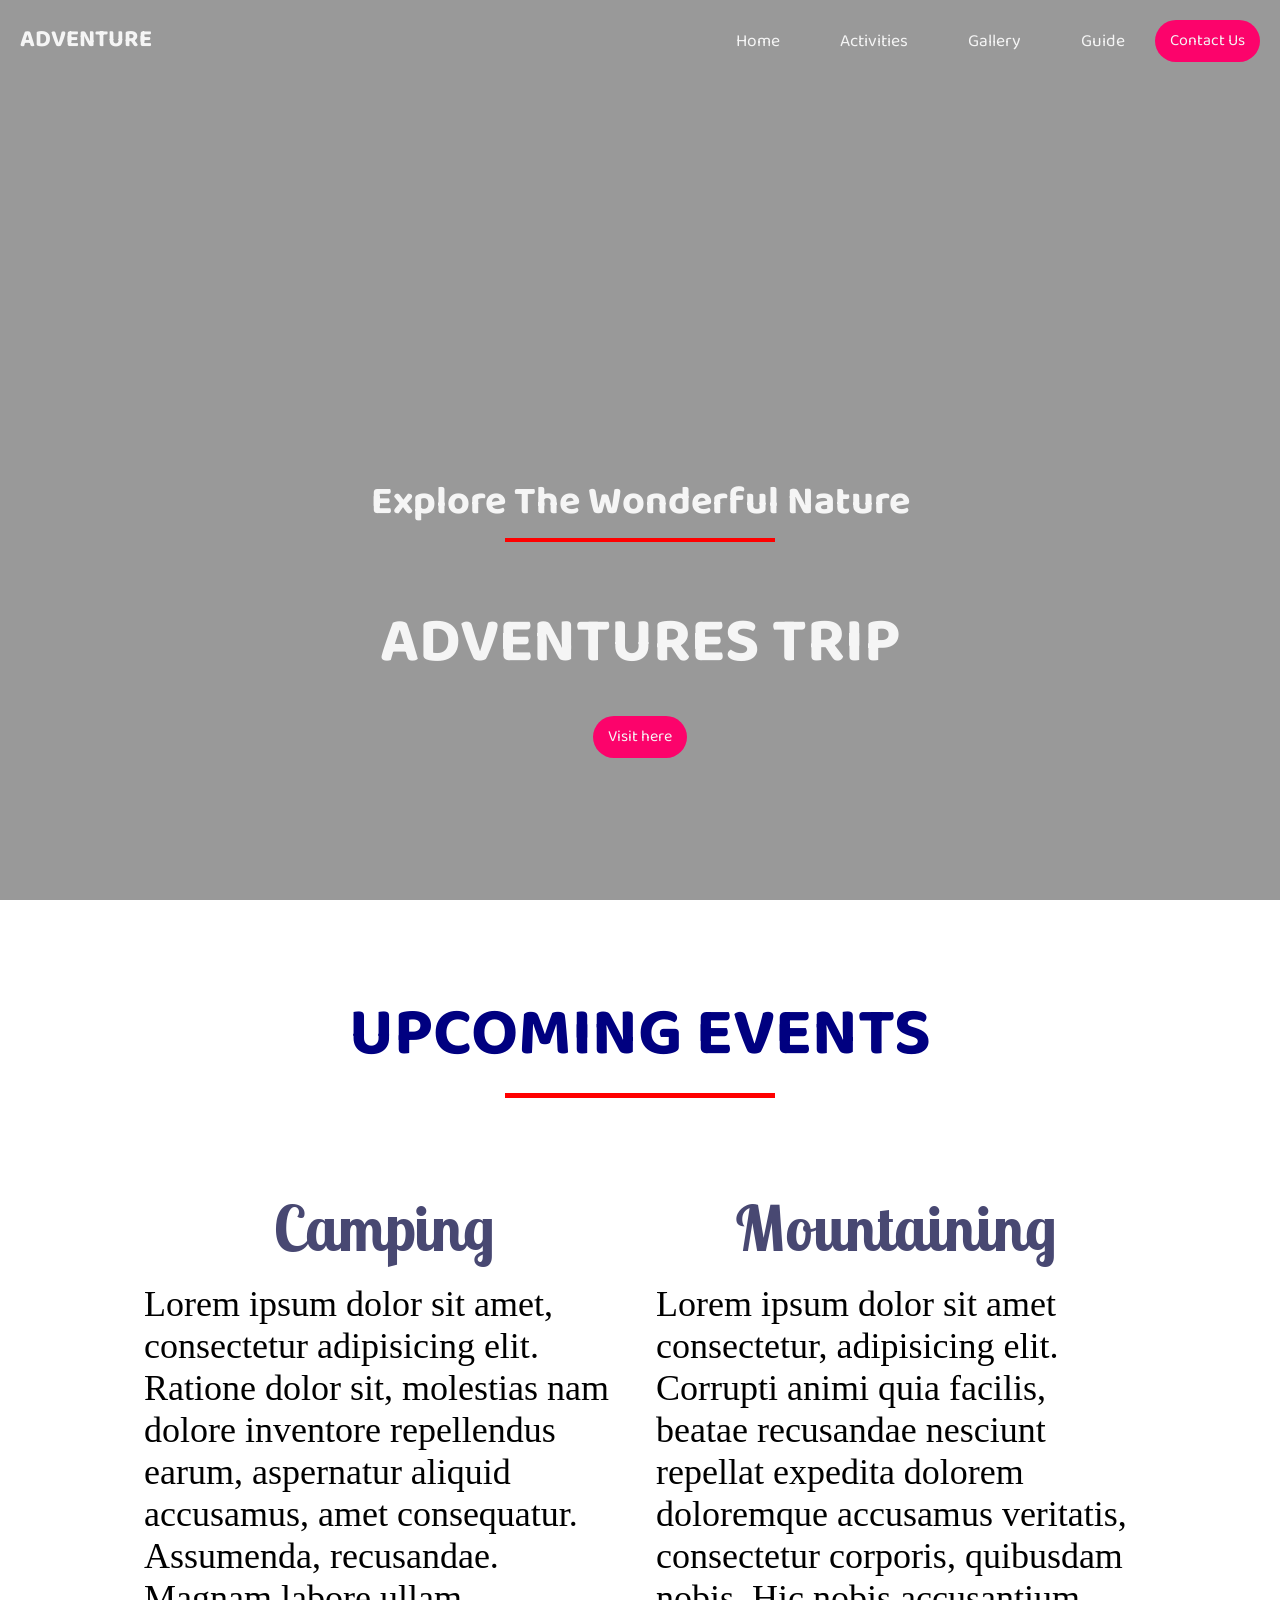
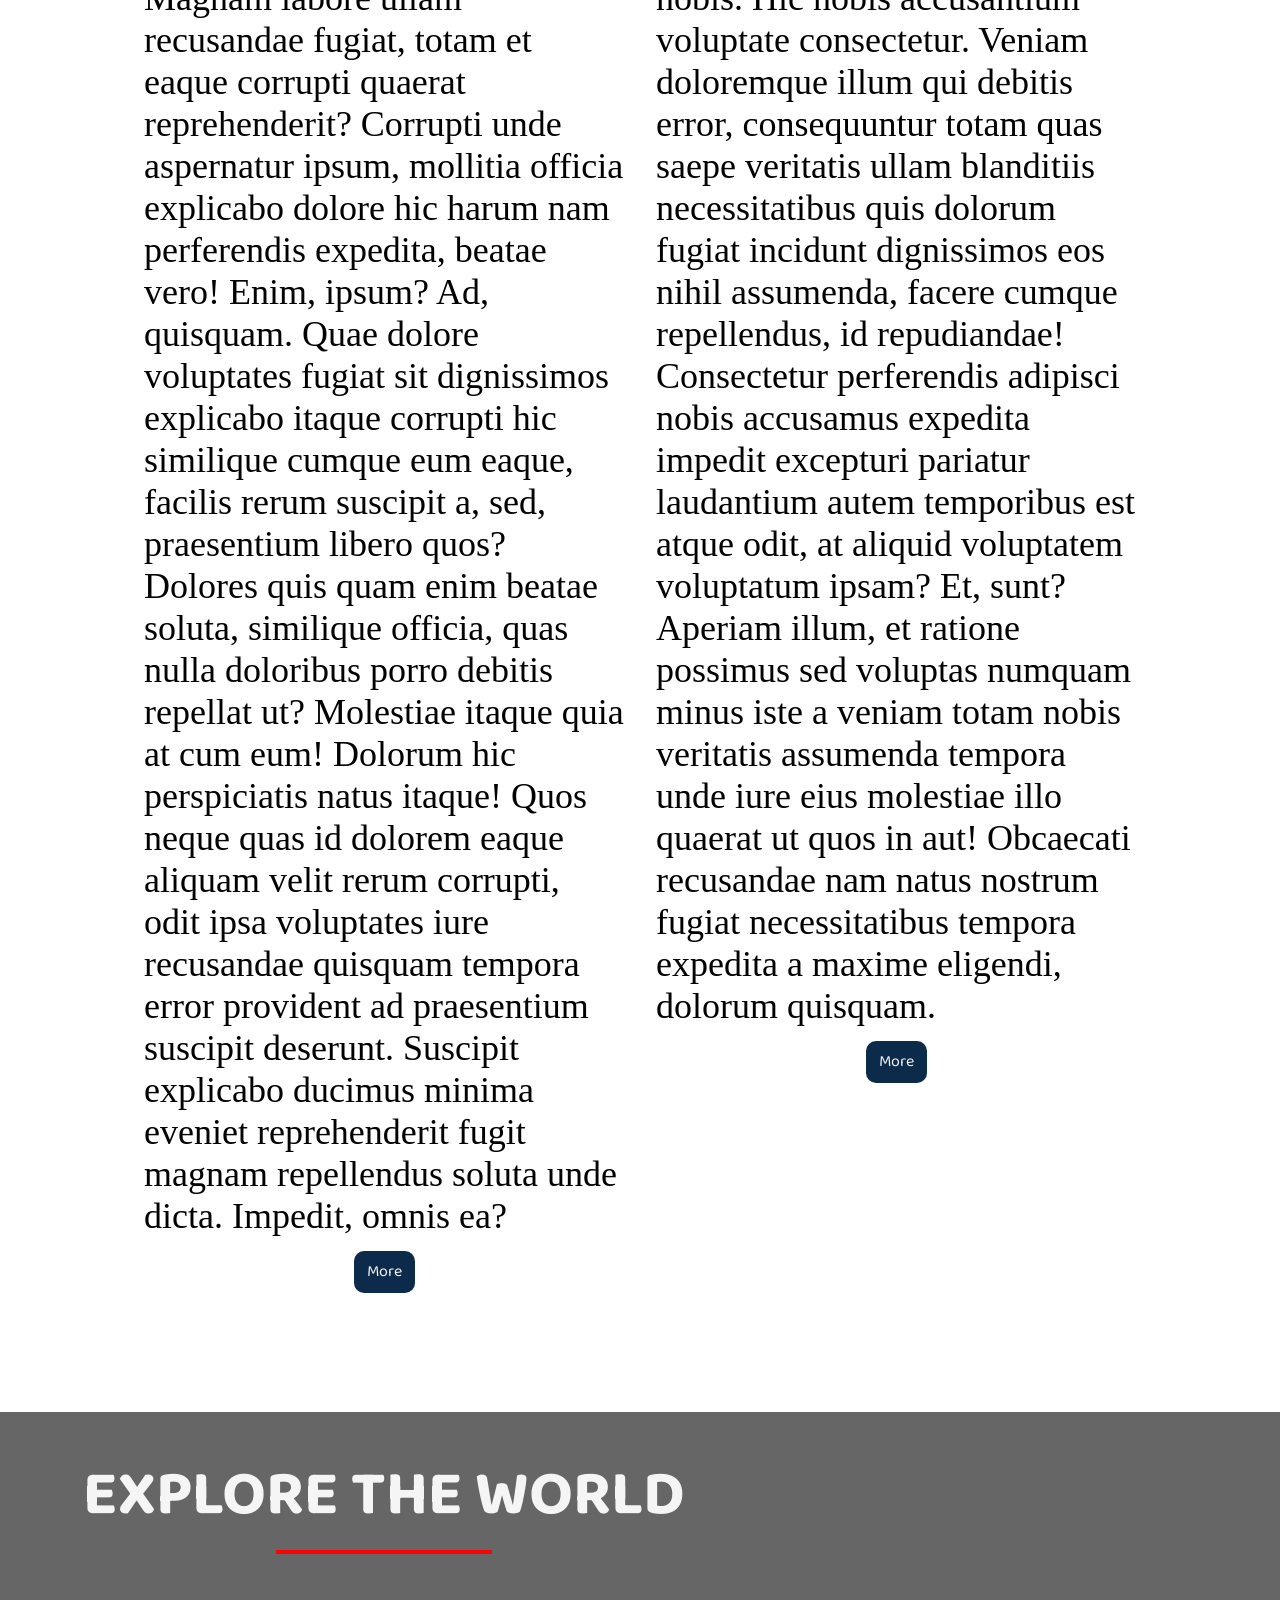
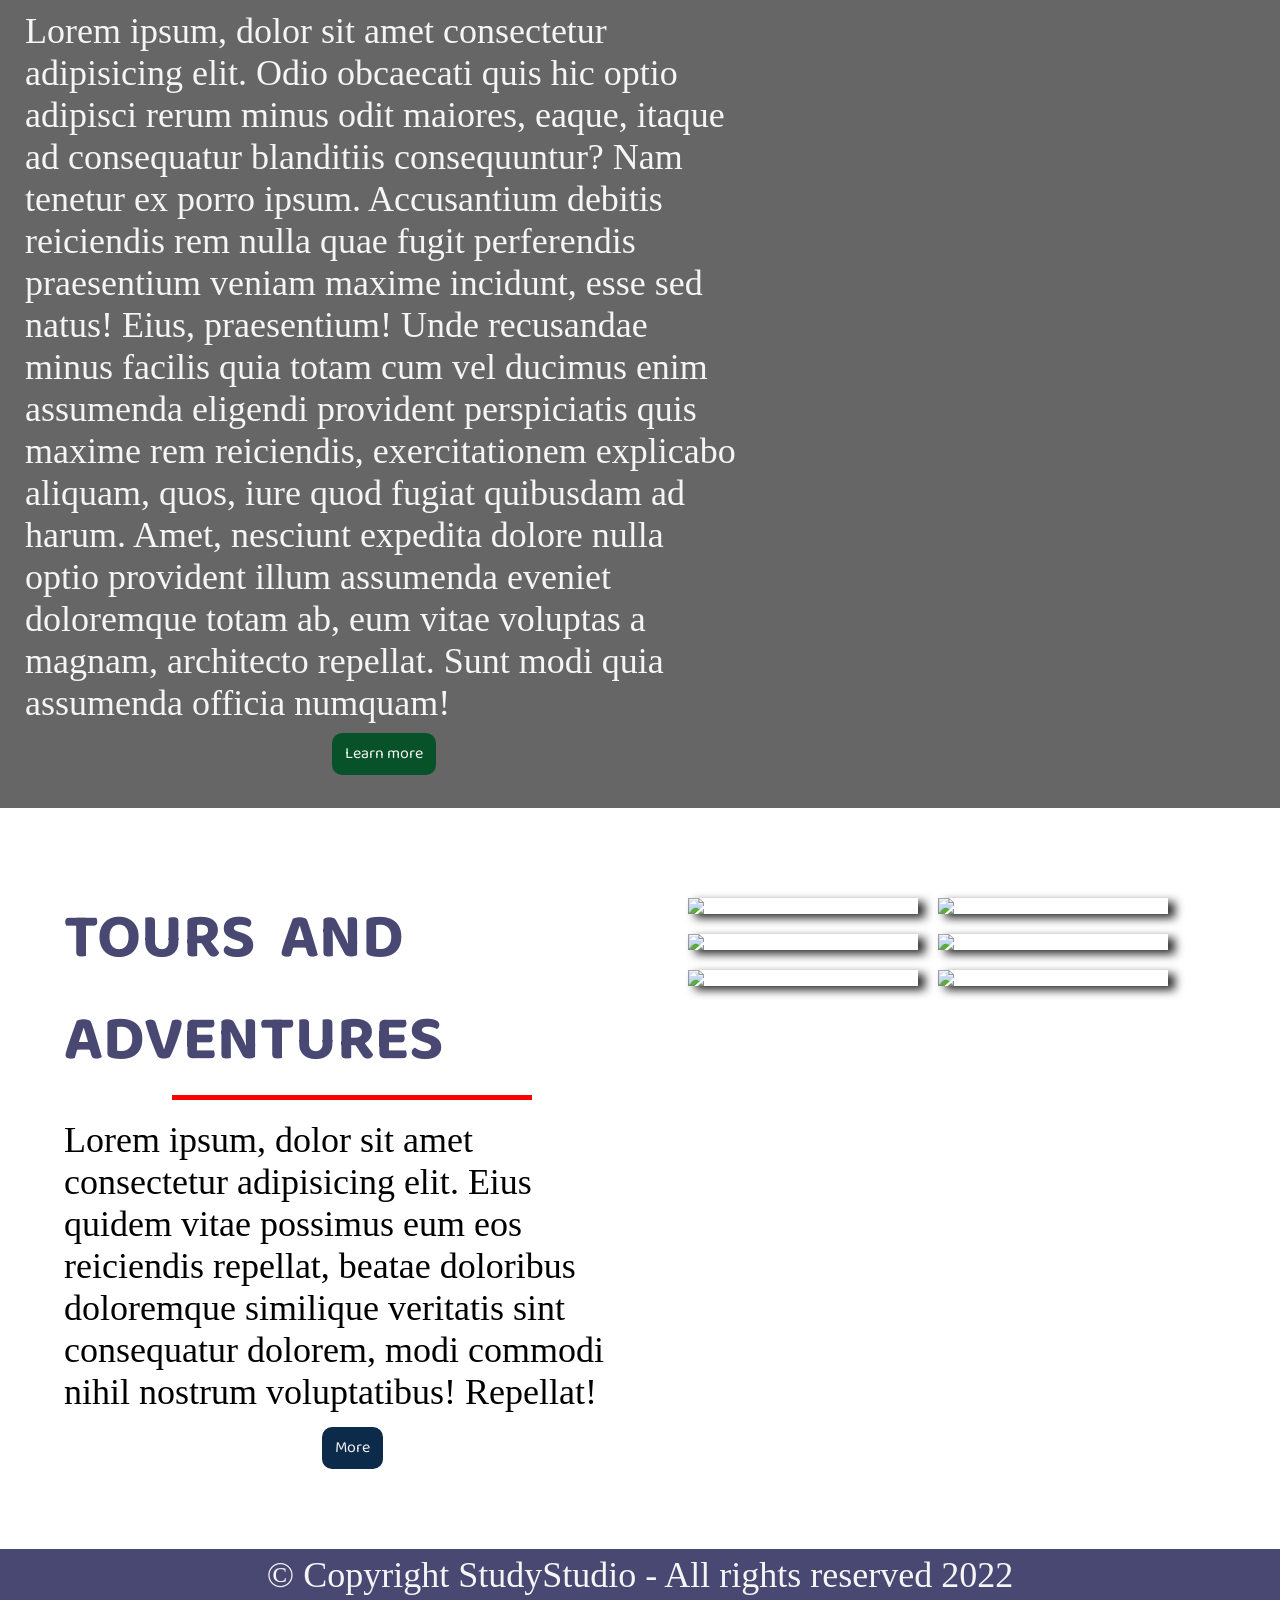
==== adventure.html @ 42acac9c "Add files via upload" ====
<!DOCTYPE html>
<html lang="en">

<head>
    <meta charset="UTF-8">
    <meta http-equiv="X-UA-Compatible" content="IE=edge">
    <meta name="viewport" content="width=device-width, initial-scale=1.0">
    <title>Trip with Friends</title>
    <link rel="stylesheet" href="adventure.css">
    <link href="https://fonts.googleapis.com/css2?family=Lobster+Two:ital@1&display=swap" rel="stylesheet">
    <link href="https://fonts.googleapis.com/css2?family=Baloo+Bhai+2:wght@700&family=Lobster+Two:ital@1&display=swap" rel="stylesheet"> 
</head>

<!-- CSS part -->

<style>
    * {
    margin: 0;
    padding: 0;
    box-sizing: border-box;
    
}

header {
    background-image: linear-gradient(rgba(0, 0, 0, 0.4), rgba(0, 0, 0, 0.4)), url('https://dynamic-media-cdn.tripadvisor.com/media/photo-o/0a/c4/72/f6/jal-mahal-jaipur-tour.jpg?w=1600&h=-1&s=1');
    height: 100vh;
    width: 100vw;
    display: flex;
    justify-content: center;
    background-position: center;
    background-size: cover;
    align-items: flex-end;
}

.header-content {
    margin-bottom: 150px;
    text-align: center;
    color: whitesmoke;
}

.header-content h2 {
    font-family: 'Baloo Bhai 2', cursive;
    font-size: 4.4vmin;
}

.header-content h1 {
    font-family: 'Baloo Bhai 2', cursive;
    text-transform: uppercase;
    margin-bottom: 30px;
    margin-top: 50px;
    font-size: 7vmin;
}

a {
    font-family: 'Baloo Bhai 2', cursive;
    text-decoration: none;
}

ul {
    list-style: none;
}

/* Navbar */

.navbar {
    display: flex;
    position: absolute;
    width: 100%;
    justify-content: space-between;
    padding: 20px;
    color: whitesmoke;
    /* top: 0; */
    /* left: 0; */
}

.logo{
    font-family: 'Baloo Bhai 2', cursive;

}

.nav-links {
    display: flex;
    align-items: center;
}

.btn {
    font-family: 'Baloo Bhai 2', cursive;
    cursor: pointer;
    padding: 8px 15px;
    background: #fc036b;
    border-radius: 30px;
    text-align: center;
    color: whitesmoke;
}

.nav-links a:hover {
    color: #fc035b;
    font-size: 3.7vmin;
    text-decoration: underline;
}

.nav-links a {
    font-size: 1.09rem;
    color: whitesmoke;
    transition: 0.3s;
    margin: 0 30px;

}

.line {
    width: 30vmin;
    height: .5vmin;
    margin: 3px auto;
    background-color: red;
}

.ctn {
    font-family: 'Baloo Bhai 2', cursive;
    padding: 8px 15px;
    background: #fc036b;
    border-radius: 30px;
    text-align: center;
    color: whitesmoke;
}

/* .ctn:hover{
    
    } */

.toggle {
    display: none;
    cursor: pointer;
    position: absolute;
    width: 10%;
    top: 20px;
    right: 10px;
}

/* Events */

section {
    width: 80%;
    margin: 80px auto;
}

.title {
    font-size: 5vmin;
    text-align: center;
    color: navy;
}

.title h1{
    text-transform: uppercase;
    font-weight: bold;
    font-family: 'Baloo Bhai 2', cursive;
}

.row {
    margin-top: 35px;
    display: flex;
}

/* Column 1 section */

.column1 {
    display: flex;
    flex-direction: column;
    align-items: center;
    position: relative;
    width: 100%;
    margin: 39px 16px;
}

.column1 img {
    box-shadow: 7px 4px 10px rgb(41, 41, 41);
    width: 100%;
}

.column1 h3 {
    font-family: 'Lobster Two', cursive;
    font-size: 7vmin;
    color: #484872;
    margin: 16px auto;
}

.column1 p {
    font-size: 4vmin;
    
}

.btn1 {
    font-family: 'Baloo Bhai 2', cursive;
    margin-top: 3px;
    background-color: rgb(12, 43, 74);
    color: whitesmoke;
    border-radius: 10px;
    padding: 8px 13px;
}

/* Column 2 section */
.column2 {
    display: flex;
    flex-direction: column;
    align-items: center;
    position: relative;
    width: 100%;
    margin: 39px 16px;
}

.column2 img {
    box-shadow: 7px 4px 10px rgb(41, 41, 41);
    width: 100%;
}

.column2 h3 {
    font-family: 'Lobster Two', cursive;
    font-size: 7vmin;
    color: #484872;
    margin: 16px auto;
}

.column2 p {
    font-size: 4vmin;
}

.btn1 {
    font-family: 'Baloo Bhai 2', cursive;
    margin-top: 3px;
    background-color: rgb(12, 43, 74);
    color: whitesmoke;
    border-radius: 10px;
    padding: 8px 13px;
}

/* Explore section */

.explore {
    display: flex;
    background: linear-gradient(rgba(0, 0, 0, 0.6), rgba(0, 0, 0, 0.6)), url('https://cdn.pixabay.com/photo/2018/08/16/08/39/hallstatt-3609863_1280.jpg');
    background-position: center;
    background-repeat: no-repeat;
    background-size: cover;
    width: 100%;
}

.explore-content {
    padding: 10px;
    display: flex;
    flex-direction: column;
    width: 60%;
    justify-content: center;
    align-items: center;
}

.explore-content h1 {
    text-transform: uppercase;
    color: whitesmoke;
    font-size: 7vmin;
    font-family: 'Baloo Bhai 2', cursive;
    margin-top: 23px;
}

.explore-content .line {
    margin-bottom: 50px;
    width: 24vmin;
    height: .5vmin;
}

.explore-content p {
    padding: 6px 15px;
    font-size: 4vmin;
    color: whitesmoke;
}

.btn2 {
    font-family: 'Baloo Bhai 2', cursive;
    margin-top: 3px;
    background-color: rgb(8, 82, 41);
    color: whitesmoke;
    border-radius: 10px;
    transition: 0.3s;
    margin-bottom: 23px;
    padding: 8px 13px;
}

.btn2:hover {
    font-size: 5vmin;
}

/*  Upcoming tour Section */

.tours {
    width: 90%;
}

.tour-rows {
    width: 100%;
    display: flex;

}

.tour-column {
    display: flex;
    flex-direction: column;
    justify-content: center;
    align-items: center;
    width: 50%;
}

.tour-column h1 {
    font-weight: bold;
    font-family: 'Baloo Bhai 2', cursive;
    text-transform: uppercase;
    word-spacing: 1.3vmin;
    color: #484872;
    /* margin-bottom: 19px; */
    font-size: 7vmin;
}

.tour-column .line {
    margin-bottom: 19px;
    width: 40vmin;
}

.tour-column p {
    font-size: 4vmin;
}

.tour-column2 {
    width: 50%;
}

.tour-gallery {
    width: 100%;
    display: flex;
    justify-content: center;
    flex-wrap: wrap;
}

.tour-gallery img {
    margin: 10px;
    box-shadow: 7px 4px 10px rgb(41, 41, 41);
    width: 40%;
}

.btn1 {
    margin-top: 14px;
}

/* Footer Copyright */

.copyright {
    display: flex;
    flex-direction: column;
    align-items: center;
    background-color: #484872;
    text-align: center;
    color: whitesmoke;
}

.copyright p {
    font-size: 4vmin;
    margin-top: 5px;
    margin-bottom: 5px;
}


/* RESPONSIVE PART for screen 0px to 400px */

@media only screen and (max-width: 855px) {
    .toggle {
        display: block;
    }

    .navbar {
        height: 35px;
        margin: auto;
        padding: 0;
    }

    .logo {
        position: absolute;
        top: 30px;
        left: 30px;
    }

    .nav-links {
        transition: 0.4s;
        margin-top: -990px;
        background-color: rgb(86, 125, 137);
        flex-direction: column;
        height: 100vh;
        width: 100%;
        justify-content: center;
    }

    .toggle-switch {
        margin-top: 0px;
    }

    .nav-links li {
        margin: 30px auto;
    }

    .header {
        height: 80vh;
    }

    .explore-content {
        width: 100%;
    }

    .row {
        flex-wrap: wrap;
    }

    .tour-rows {
        text-align: center;
        align-items: center;
        flex-direction: column;
        flex-wrap: wrap;
    }

    .tour-column {
        width: 100%;
    }

    .tour-column2 {
        width: 90%;
        display: flex;
        align-items: center;
        /* flex-direction: row; */
        justify-content: center;
    }

    /* .tour-gallery{
            align-items: center;
            justify-content: center;
        } */
    .tour-gallery img {
        width: 100%;
    }

    .column1 {
        margin: 39px 0px;
    }
    .column2 {
        margin: 39px 0px;
    }
}
</style>


<body>
    <!-- Navbar -->

    <nav class="navbar">
        <h1 class="logo">ADVENTURE</h1>
        <ul class="nav-links">
            <li><a href="#">Home</a></li>
            <li><a href="#">Activities</a></li>
            <li><a href="gallery.html">Gallery</a></li>
            <li><a href="#">Guide</a></li>
            <li class="btn">Contact Us</li>
        </ul>

        <img src="https://img.icons8.com/ios-filled/344/circled-chevron-down.png" alt="" class="toggle">
    </nav>

    <header>
        <div class="header-content">
            <h2>Explore The Wonderful Nature</h2>
            <div class="line"></div>
            <h1>Adventures trip</h1>
            <a class="ctn" href="#">Visit here</a>
        </div>
    </header>

    <section>
        <div class="title">
            <h1>Upcoming Events</h1>
            <div class="line"></div>
        </div>

        <!-- Upcoming Section -->

        <div class="row">
            <div class="column1">
                <img src="https://cdn.pixabay.com/photo/2017/06/17/03/17/gongga-snow-mountain-2411069_1280.jpg" alt="">
                <h3>Camping</h3>
                <p>Lorem ipsum dolor sit amet, consectetur adipisicing elit. Ratione dolor sit, molestias nam dolore inventore repellendus earum, aspernatur aliquid accusamus, amet consequatur. Assumenda, recusandae. Magnam labore ullam recusandae fugiat, totam et eaque corrupti quaerat reprehenderit? Corrupti unde aspernatur ipsum, mollitia officia explicabo dolore hic harum nam perferendis expedita, beatae vero! Enim, ipsum? Ad, quisquam. Quae dolore voluptates fugiat sit dignissimos explicabo itaque corrupti hic similique cumque eum eaque, facilis rerum suscipit a, sed, praesentium libero quos? Dolores quis quam enim beatae soluta, similique officia, quas nulla doloribus porro debitis repellat ut? Molestiae itaque quia at cum eum! Dolorum hic perspiciatis natus itaque! Quos neque quas id dolorem eaque aliquam velit rerum corrupti, odit ipsa voluptates iure recusandae quisquam tempora error provident ad praesentium suscipit deserunt. Suscipit explicabo ducimus minima eveniet reprehenderit fugit magnam repellendus soluta unde dicta. Impedit, omnis ea?</p>
                <a class="btn1" href="#">More</a>
            </div>

            <div class="column2">
                <img src="https://cdn.pixabay.com/photo/2017/03/07/14/19/mountain-climbing-2124113_1280.jpg" alt="">
                <h3>Mountaining</h3>
                <p>Lorem ipsum dolor sit amet consectetur, adipisicing elit. Corrupti animi quia facilis, beatae recusandae nesciunt repellat expedita dolorem doloremque accusamus veritatis, consectetur corporis, quibusdam nobis. Hic nobis accusantium voluptate consectetur. Veniam doloremque illum qui debitis error, consequuntur totam quas saepe veritatis ullam blanditiis necessitatibus quis dolorum fugiat incidunt dignissimos eos nihil assumenda, facere cumque repellendus, id repudiandae! Consectetur perferendis adipisci nobis accusamus expedita impedit excepturi pariatur laudantium autem temporibus est atque odit, at aliquid voluptatem voluptatum ipsam? Et, sunt? Aperiam illum, et ratione possimus sed voluptas numquam minus iste a veniam totam nobis veritatis assumenda tempora unde iure eius molestiae illo quaerat ut quos in aut! Obcaecati recusandae nam natus nostrum fugiat necessitatibus tempora expedita a maxime eligendi, dolorum quisquam.</p>
                <a class="btn1" href="#">More</a>
            </div>
        </div>
    </section>

    <!-- Explore section  -->

    <section class="explore">
        <div class="explore-content">
            <h1>Explore the world</h1>
            <div class="line"></div>
            <p>Lorem ipsum, dolor sit amet consectetur adipisicing elit. Odio obcaecati quis hic optio adipisci rerum
                minus odit maiores, eaque, itaque ad consequatur blanditiis consequuntur? Nam tenetur ex porro ipsum.
                Accusantium debitis reiciendis rem nulla quae fugit perferendis praesentium veniam maxime incidunt, esse
                sed natus! Eius, praesentium! Unde recusandae minus facilis quia totam cum vel ducimus enim assumenda
                eligendi provident perspiciatis quis maxime rem reiciendis, exercitationem explicabo aliquam, quos, iure
                quod fugiat quibusdam ad harum. Amet, nesciunt expedita dolore nulla optio provident illum assumenda
                eveniet doloremque totam ab, eum vitae voluptas a magnam, architecto repellat. Sunt modi quia assumenda
                officia numquam!</p>
            <a class="btn2" href="#">Learn more</a>
        </div>
    </section>

    <!-- Upcoming tour Section -->

    <section class="tours">
        <div class="tour-rows">
            <div class="tour-column">
                <h1>Tours and Adventures</h1>
                <div class="line"></div>
                <p>Lorem ipsum, dolor sit amet consectetur adipisicing elit. Eius quidem vitae possimus eum eos
                    reiciendis repellat, beatae doloribus doloremque similique veritatis sint consequatur dolorem, modi
                    commodi nihil nostrum voluptatibus! Repellat!</p>
                <a class="btn1" href="#">More</a>
            </div>
            <div class="tour-column2">
                <div class="tour-gallery">
                    <img src="https://cdn.pixabay.com/photo/2017/12/22/11/09/schilthorn-3033448_1280.jpg">
                    <img src="https://cdn.pixabay.com/photo/2018/10/13/08/39/hohenschwangau-3743780_1280.jpg">
                    <img src="https://cdn.pixabay.com/photo/2017/01/14/13/59/castelmezzano-1979546_1280.jpg">
                    <img src="https://cdn.pixabay.com/photo/2013/10/02/23/03/peak-190053_1280.jpg">
                    <img src="https://cdn.pixabay.com/photo/2019/06/28/03/07/camping-4303357_1280.jpg">
                    <img src="https://cdn.pixabay.com/photo/2020/03/19/05/13/landscape-4946313_1280.jpg">
                </div>
            </div>
        </div>
    </section>

    <!-- Script for toggle button -->
    <script>
        const toggle = document.querySelector('.toggle')
        const navelinks = document.querySelector('.nav-links')

        toggle.addEventListener('click', () => {
            navelinks.classList.toggle('toggle-switch')
        })
    </script>

    <footer>
        <div class="copyright">
            <p>&copy; Copyright StudyStudio - All rights reserved 2022</p>
        </div>
    </footer>
</body>

</html>
---- adventure.css ----
* {
    margin: 0;
    padding: 0;
    box-sizing: border-box;
    
}

header {
    background-image: linear-gradient(rgba(0, 0, 0, 0.4), rgba(0, 0, 0, 0.4)), url('https://dynamic-media-cdn.tripadvisor.com/media/photo-o/0a/c4/72/f6/jal-mahal-jaipur-tour.jpg?w=1600&h=-1&s=1');
    height: 100vh;
    width: 100vw;
    display: flex;
    justify-content: center;
    background-position: center;
    background-size: cover;
    align-items: flex-end;
}

.header-content {
    margin-bottom: 150px;
    text-align: center;
    color: whitesmoke;
}

.header-content h2 {
    font-family: 'Baloo Bhai 2', cursive;
    font-size: 4.4vmin;
}

.header-content h1 {
    font-family: 'Baloo Bhai 2', cursive;
    text-transform: uppercase;
    margin-bottom: 30px;
    margin-top: 50px;
    font-size: 7vmin;
}

a {
    font-family: 'Baloo Bhai 2', cursive;
    text-decoration: none;
}

ul {
    list-style: none;
}

/* Navbar */

.navbar {
    display: flex;
    position: absolute;
    width: 100%;
    justify-content: space-between;
    padding: 20px;
    color: whitesmoke;
    /* top: 0; */
    /* left: 0; */
}

.logo{
    font-family: 'Baloo Bhai 2', cursive;

}

.nav-links {
    display: flex;
    align-items: center;
}

.btn {
    font-family: 'Baloo Bhai 2', cursive;
    cursor: pointer;
    padding: 8px 15px;
    background: #fc036b;
    border-radius: 30px;
    text-align: center;
    color: whitesmoke;
}

.nav-links a:hover {
    color: #fc035b;
    font-size: 3.7vmin;
    text-decoration: underline;
}

.nav-links a {
    font-size: 1.09rem;
    color: whitesmoke;
    transition: 0.3s;
    margin: 0 30px;

}

.line {
    width: 30vmin;
    height: .5vmin;
    margin: 3px auto;
    background-color: red;
}

.ctn {
    font-family: 'Baloo Bhai 2', cursive;
    padding: 8px 15px;
    background: #fc036b;
    border-radius: 30px;
    text-align: center;
    color: whitesmoke;
}

/* .ctn:hover{
    
    } */

.toggle {
    display: none;
    cursor: pointer;
    position: absolute;
    width: 10%;
    top: 20px;
    right: 10px;
}

/* Events */

section {
    width: 80%;
    margin: 80px auto;
}

.title {
    font-size: 5vmin;
    text-align: center;
    color: navy;
}

.title h1{
    text-transform: uppercase;
    font-weight: bold;
    font-family: 'Baloo Bhai 2', cursive;
}

.row {
    margin-top: 35px;
    display: flex;
}

/* Column 1 section */

.column1 {
    display: flex;
    flex-direction: column;
    align-items: center;
    position: relative;
    width: 100%;
    margin: 39px 16px;
}

.column1 img {
    box-shadow: 7px 4px 10px rgb(41, 41, 41);
    width: 100%;
}

.column1 h3 {
    font-family: 'Lobster Two', cursive;
    font-size: 7vmin;
    color: #484872;
    margin: 16px auto;
}

.column1 p {
    font-size: 4vmin;
    
}

.btn1 {
    font-family: 'Baloo Bhai 2', cursive;
    margin-top: 3px;
    background-color: rgb(12, 43, 74);
    color: whitesmoke;
    border-radius: 10px;
    padding: 8px 13px;
}

/* Column 2 section */
.column2 {
    display: flex;
    flex-direction: column;
    align-items: center;
    position: relative;
    width: 100%;
    margin: 39px 16px;
}

.column2 img {
    box-shadow: 7px 4px 10px rgb(41, 41, 41);
    width: 100%;
}

.column2 h3 {
    font-family: 'Lobster Two', cursive;
    font-size: 7vmin;
    color: #484872;
    margin: 16px auto;
}

.column2 p {
    font-size: 4vmin;
}

.btn1 {
    font-family: 'Baloo Bhai 2', cursive;
    margin-top: 3px;
    background-color: rgb(12, 43, 74);
    color: whitesmoke;
    border-radius: 10px;
    padding: 8px 13px;
}

/* Explore section */

.explore {
    display: flex;
    background: linear-gradient(rgba(0, 0, 0, 0.6), rgba(0, 0, 0, 0.6)), url('https://cdn.pixabay.com/photo/2018/08/16/08/39/hallstatt-3609863_1280.jpg');
    background-position: center;
    background-repeat: no-repeat;
    background-size: cover;
    width: 100%;
}

.explore-content {
    padding: 10px;
    display: flex;
    flex-direction: column;
    width: 60%;
    justify-content: center;
    align-items: center;
}

.explore-content h1 {
    text-transform: uppercase;
    color: whitesmoke;
    font-size: 7vmin;
    font-family: 'Baloo Bhai 2', cursive;
    margin-top: 23px;
}

.explore-content .line {
    margin-bottom: 50px;
    width: 24vmin;
    height: .5vmin;
}

.explore-content p {
    padding: 6px 15px;
    font-size: 4vmin;
    color: whitesmoke;
}

.btn2 {
    font-family: 'Baloo Bhai 2', cursive;
    margin-top: 3px;
    background-color: rgb(8, 82, 41);
    color: whitesmoke;
    border-radius: 10px;
    transition: 0.3s;
    margin-bottom: 23px;
    padding: 8px 13px;
}

.btn2:hover {
    font-size: 5vmin;
}

/*  Upcoming tour Section */

.tours {
    width: 90%;
}

.tour-rows {
    width: 100%;
    display: flex;

}

.tour-column {
    display: flex;
    flex-direction: column;
    justify-content: center;
    align-items: center;
    width: 50%;
}

.tour-column h1 {
    font-weight: bold;
    font-family: 'Baloo Bhai 2', cursive;
    text-transform: uppercase;
    word-spacing: 1.3vmin;
    color: #484872;
    /* margin-bottom: 19px; */
    font-size: 7vmin;
}

.tour-column .line {
    margin-bottom: 19px;
    width: 40vmin;
}

.tour-column p {
    font-size: 4vmin;
}

.tour-column2 {
    width: 50%;
}

.tour-gallery {
    width: 100%;
    display: flex;
    justify-content: center;
    flex-wrap: wrap;
}

.tour-gallery img {
    margin: 10px;
    box-shadow: 7px 4px 10px rgb(41, 41, 41);
    width: 40%;
}

.btn1 {
    margin-top: 14px;
}

/* Footer Copyright */

.copyright {
    display: flex;
    flex-direction: column;
    align-items: center;
    background-color: #484872;
    text-align: center;
    color: whitesmoke;
}

.copyright p {
    font-size: 4vmin;
    margin-top: 5px;
    margin-bottom: 5px;
}


/* RESPONSIVE PART for screen 0px to 400px */

@media only screen and (max-width: 855px) {
    .toggle {
        display: block;
    }

    .navbar {
        height: 35px;
        margin: auto;
        padding: 0;
    }

    .logo {
        position: absolute;
        top: 30px;
        left: 30px;
    }

    .nav-links {
        transition: 0.4s;
        /* margin-top: -990px; */
        background-color: rgb(86, 125, 137);
        flex-direction: column;
        height: 100vh;
        width: 100%;
        justify-content: center;
    }

    .toggle-switch {
        margin-top: 0px;
    }

    .nav-links li {
        margin: 30px auto;
    }

    .header {
        height: 80vh;
    }

    .explore-content {
        width: 100%;
    }

    .row {
        flex-wrap: wrap;
    }

    .tour-rows {
        text-align: center;
        align-items: center;
        flex-direction: column;
        flex-wrap: wrap;
    }

    .tour-column {
        width: 100%;
    }

    .tour-column2 {
        width: 90%;
        display: flex;
        align-items: center;
        /* flex-direction: row; */
        justify-content: center;
    }

    /* .tour-gallery{
            align-items: center;
            justify-content: center;
        } */
    .tour-gallery img {
        width: 100%;
    }

    .column1 {
        margin: 39px 0px;
    }
    .column2 {
        margin: 39px 0px;
    }
}
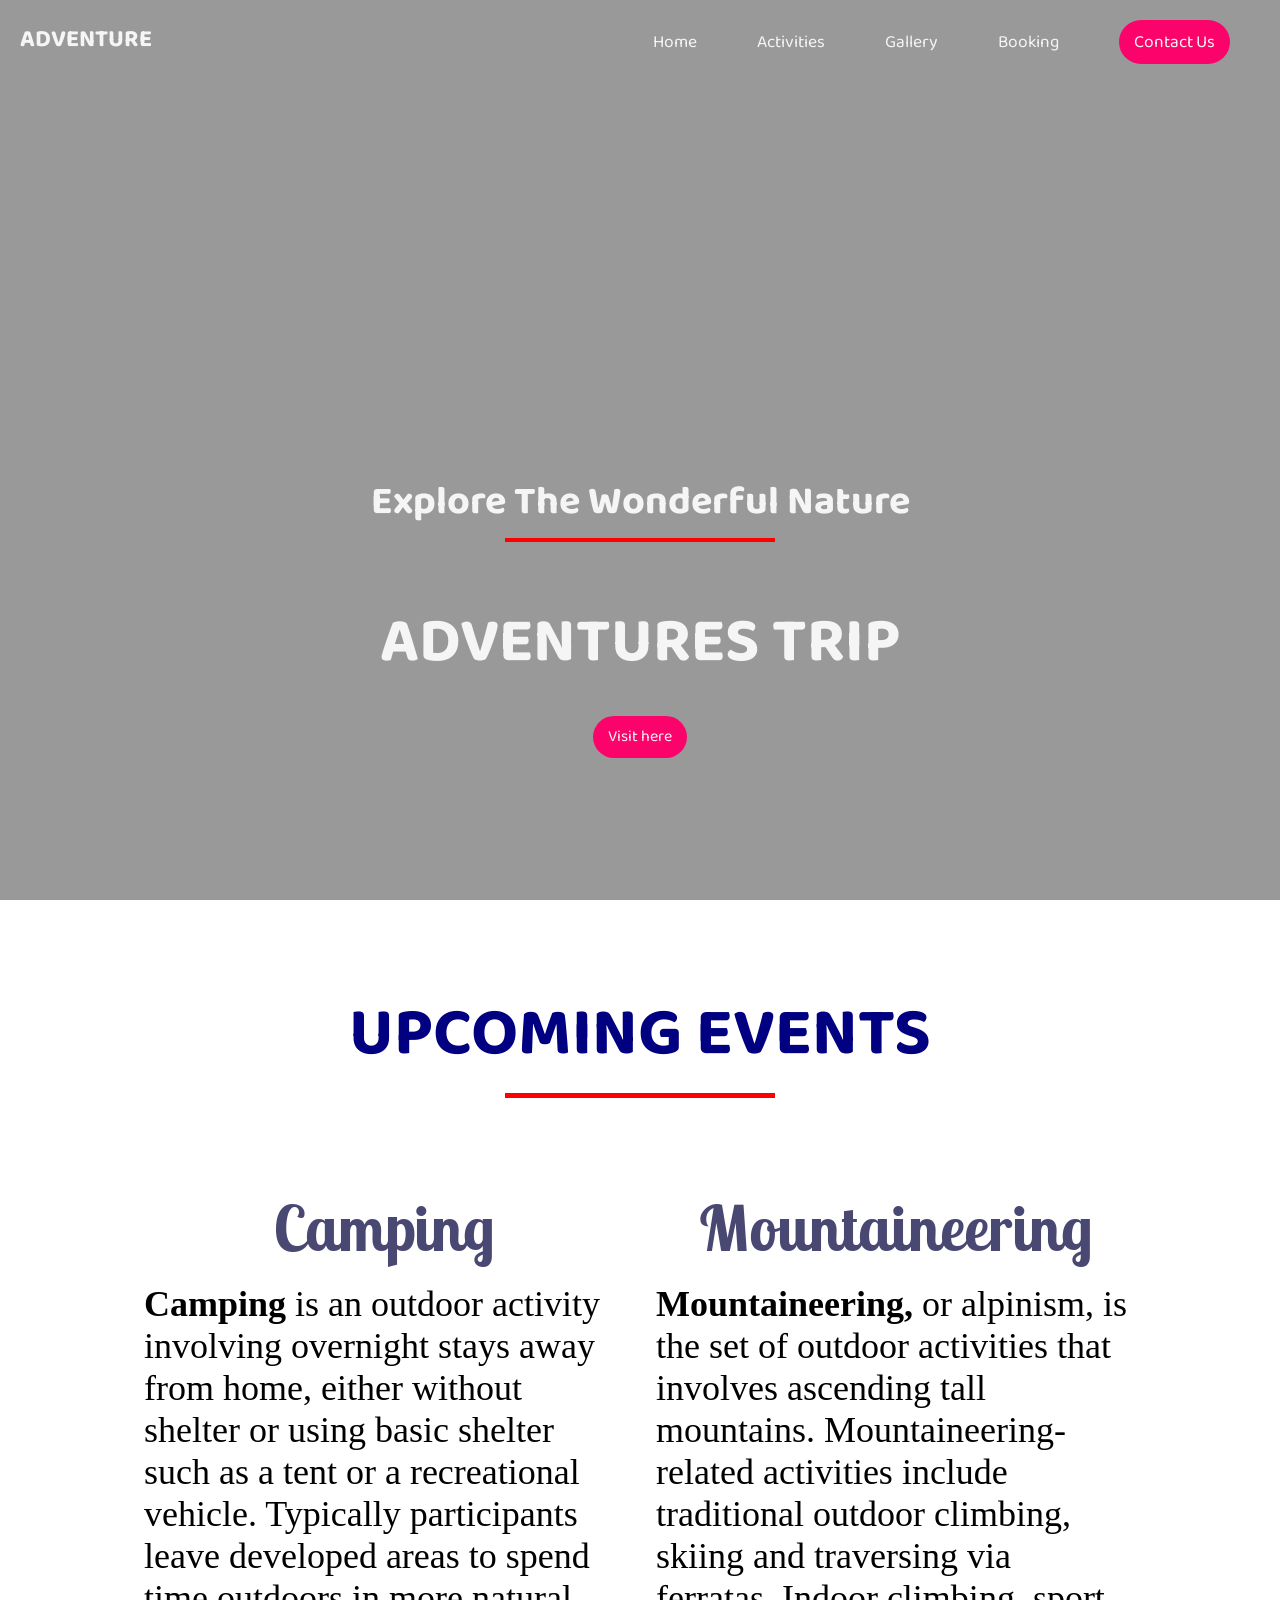
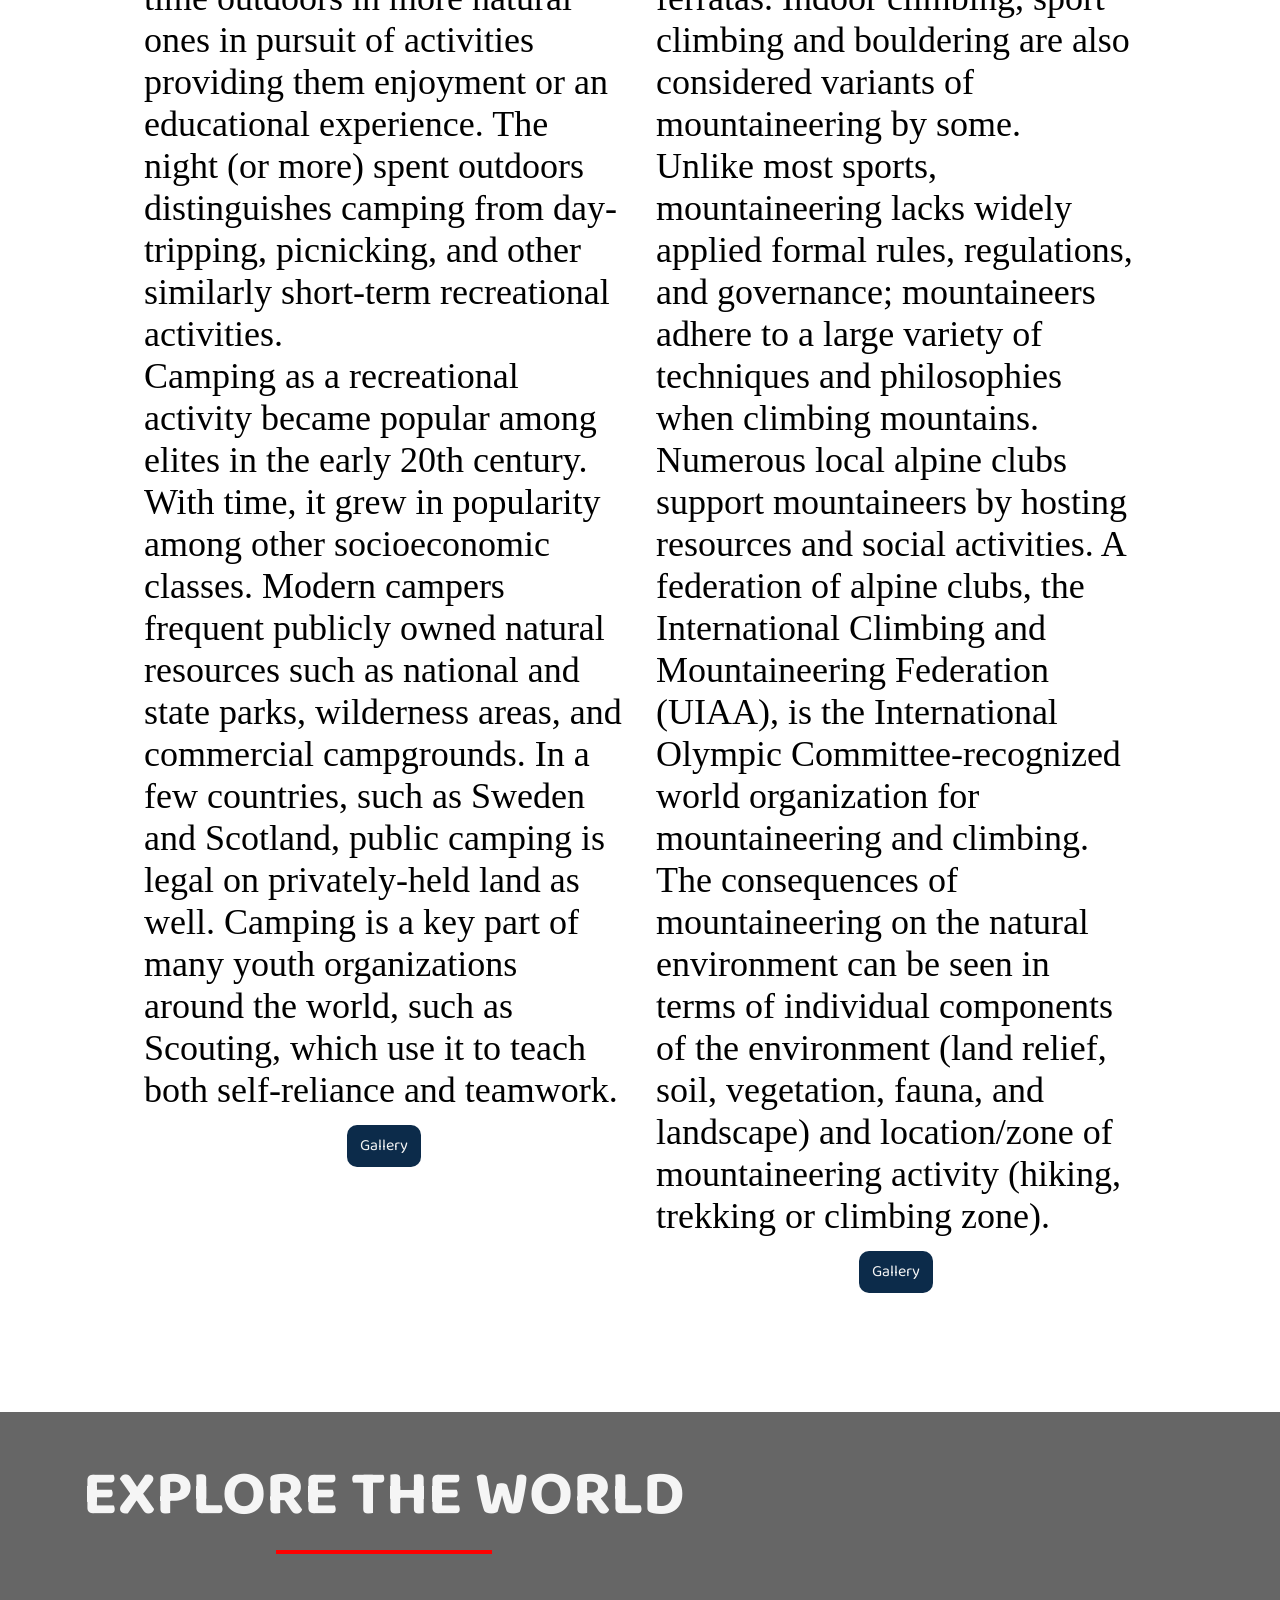
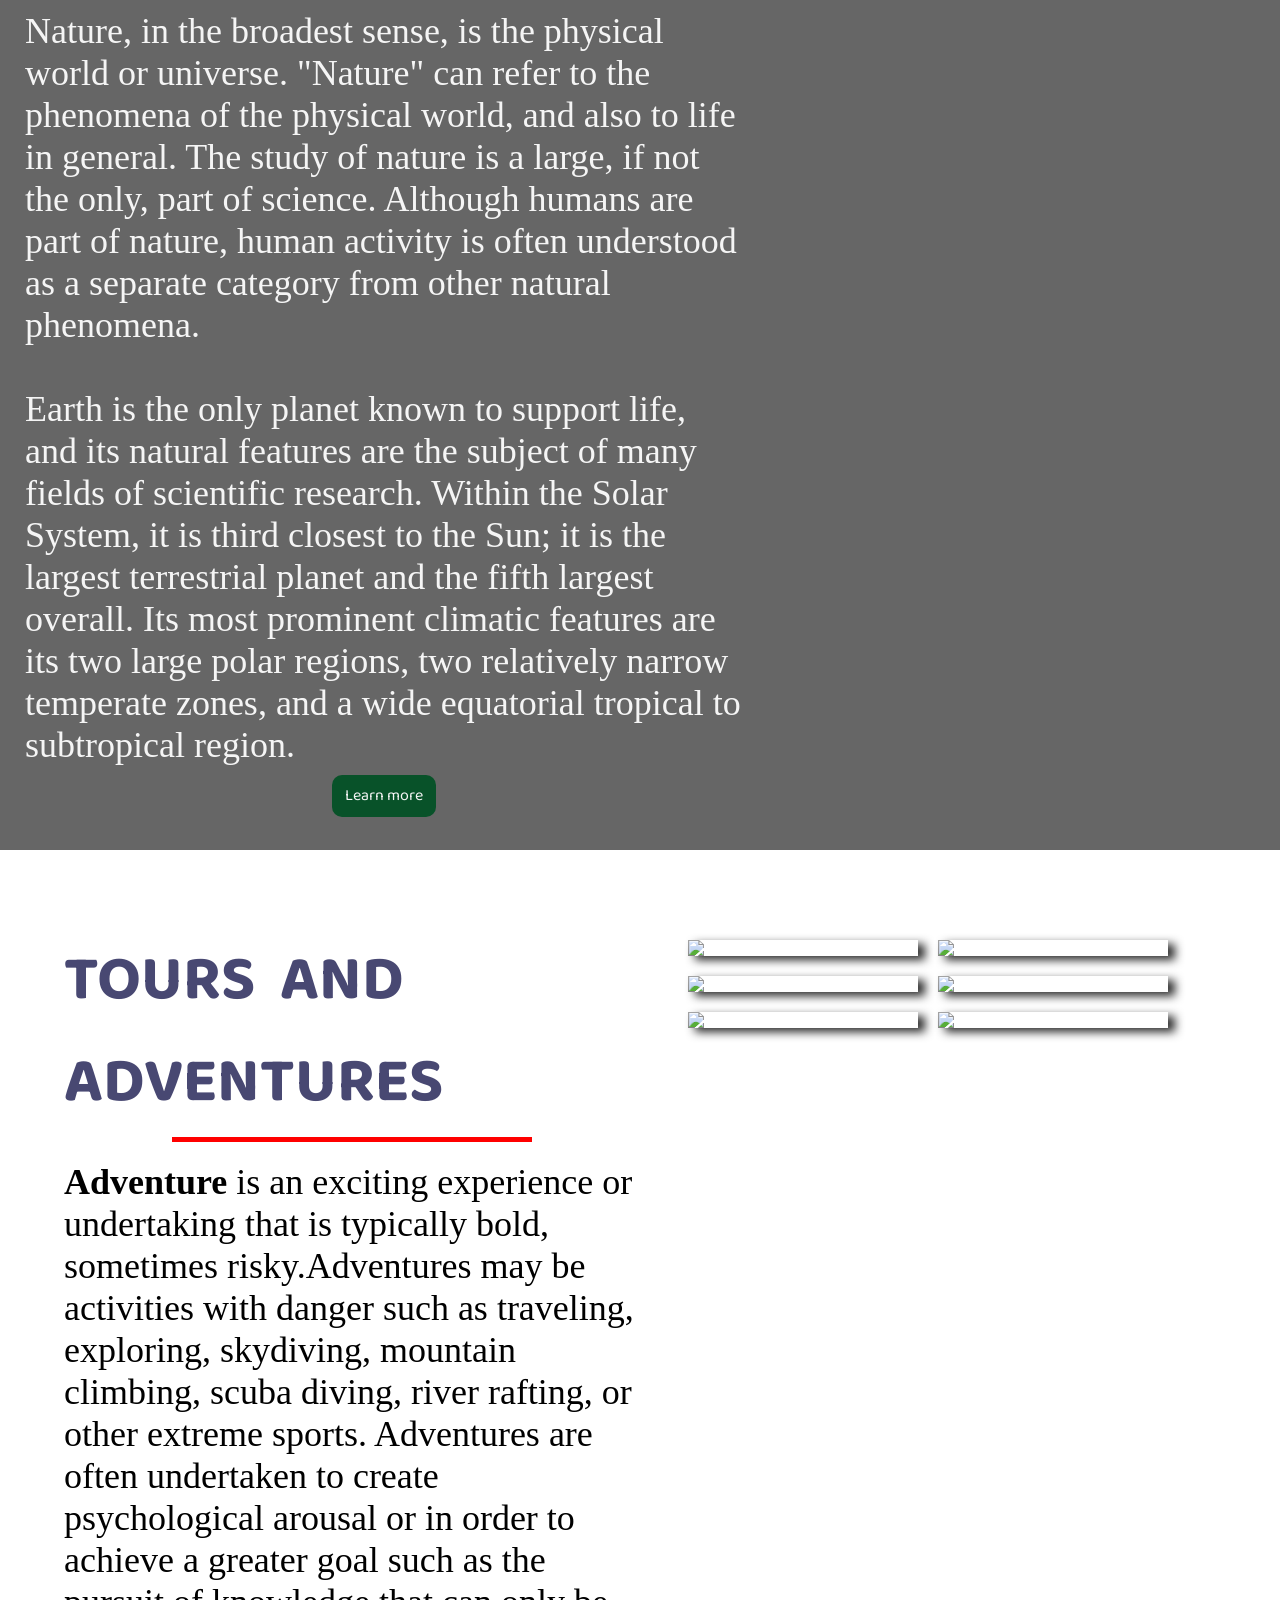
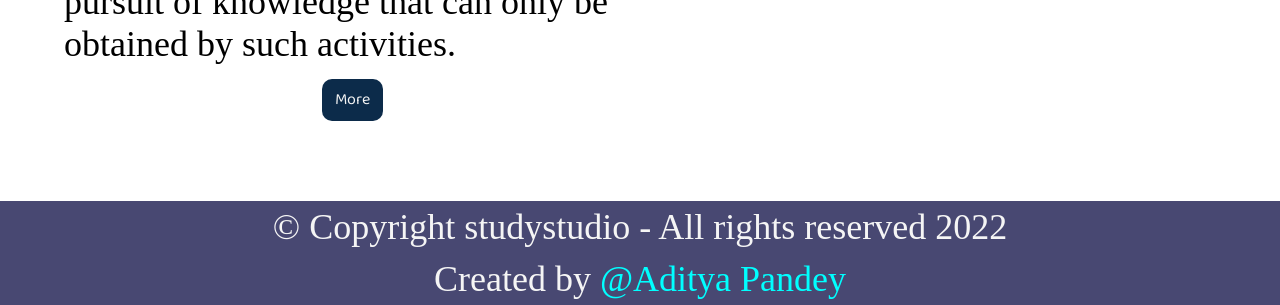
==== commit f771feec: "Add files via upload" ====
--- a/adventure.html
+++ b/adventure.html
@@ -8,447 +8,11 @@
     <title>Trip with Friends</title>
     <link rel="stylesheet" href="adventure.css">
     <link href="https://fonts.googleapis.com/css2?family=Lobster+Two:ital@1&display=swap" rel="stylesheet">
-    <link href="https://fonts.googleapis.com/css2?family=Baloo+Bhai+2:wght@700&family=Lobster+Two:ital@1&display=swap" rel="stylesheet"> 
+    <link href="https://fonts.googleapis.com/css2?family=Baloo+Bhai+2:wght@700&family=Lobster+Two:ital@1&display=swap" rel="stylesheet">
+    <link rel="shortcut icon" type="image/png" href="https://img.icons8.com/bubbles/344/alps.png"> 
 </head>
 
 <!-- CSS part -->
-
-<style>
-    * {
-    margin: 0;
-    padding: 0;
-    box-sizing: border-box;
-    
-}
-
-header {
-    background-image: linear-gradient(rgba(0, 0, 0, 0.4), rgba(0, 0, 0, 0.4)), url('https://dynamic-media-cdn.tripadvisor.com/media/photo-o/0a/c4/72/f6/jal-mahal-jaipur-tour.jpg?w=1600&h=-1&s=1');
-    height: 100vh;
-    width: 100vw;
-    display: flex;
-    justify-content: center;
-    background-position: center;
-    background-size: cover;
-    align-items: flex-end;
-}
-
-.header-content {
-    margin-bottom: 150px;
-    text-align: center;
-    color: whitesmoke;
-}
-
-.header-content h2 {
-    font-family: 'Baloo Bhai 2', cursive;
-    font-size: 4.4vmin;
-}
-
-.header-content h1 {
-    font-family: 'Baloo Bhai 2', cursive;
-    text-transform: uppercase;
-    margin-bottom: 30px;
-    margin-top: 50px;
-    font-size: 7vmin;
-}
-
-a {
-    font-family: 'Baloo Bhai 2', cursive;
-    text-decoration: none;
-}
-
-ul {
-    list-style: none;
-}
-
-/* Navbar */
-
-.navbar {
-    display: flex;
-    position: absolute;
-    width: 100%;
-    justify-content: space-between;
-    padding: 20px;
-    color: whitesmoke;
-    /* top: 0; */
-    /* left: 0; */
-}
-
-.logo{
-    font-family: 'Baloo Bhai 2', cursive;
-
-}
-
-.nav-links {
-    display: flex;
-    align-items: center;
-}
-
-.btn {
-    font-family: 'Baloo Bhai 2', cursive;
-    cursor: pointer;
-    padding: 8px 15px;
-    background: #fc036b;
-    border-radius: 30px;
-    text-align: center;
-    color: whitesmoke;
-}
-
-.nav-links a:hover {
-    color: #fc035b;
-    font-size: 3.7vmin;
-    text-decoration: underline;
-}
-
-.nav-links a {
-    font-size: 1.09rem;
-    color: whitesmoke;
-    transition: 0.3s;
-    margin: 0 30px;
-
-}
-
-.line {
-    width: 30vmin;
-    height: .5vmin;
-    margin: 3px auto;
-    background-color: red;
-}
-
-.ctn {
-    font-family: 'Baloo Bhai 2', cursive;
-    padding: 8px 15px;
-    background: #fc036b;
-    border-radius: 30px;
-    text-align: center;
-    color: whitesmoke;
-}
-
-/* .ctn:hover{
-    
-    } */
-
-.toggle {
-    display: none;
-    cursor: pointer;
-    position: absolute;
-    width: 10%;
-    top: 20px;
-    right: 10px;
-}
-
-/* Events */
-
-section {
-    width: 80%;
-    margin: 80px auto;
-}
-
-.title {
-    font-size: 5vmin;
-    text-align: center;
-    color: navy;
-}
-
-.title h1{
-    text-transform: uppercase;
-    font-weight: bold;
-    font-family: 'Baloo Bhai 2', cursive;
-}
-
-.row {
-    margin-top: 35px;
-    display: flex;
-}
-
-/* Column 1 section */
-
-.column1 {
-    display: flex;
-    flex-direction: column;
-    align-items: center;
-    position: relative;
-    width: 100%;
-    margin: 39px 16px;
-}
-
-.column1 img {
-    box-shadow: 7px 4px 10px rgb(41, 41, 41);
-    width: 100%;
-}
-
-.column1 h3 {
-    font-family: 'Lobster Two', cursive;
-    font-size: 7vmin;
-    color: #484872;
-    margin: 16px auto;
-}
-
-.column1 p {
-    font-size: 4vmin;
-    
-}
-
-.btn1 {
-    font-family: 'Baloo Bhai 2', cursive;
-    margin-top: 3px;
-    background-color: rgb(12, 43, 74);
-    color: whitesmoke;
-    border-radius: 10px;
-    padding: 8px 13px;
-}
-
-/* Column 2 section */
-.column2 {
-    display: flex;
-    flex-direction: column;
-    align-items: center;
-    position: relative;
-    width: 100%;
-    margin: 39px 16px;
-}
-
-.column2 img {
-    box-shadow: 7px 4px 10px rgb(41, 41, 41);
-    width: 100%;
-}
-
-.column2 h3 {
-    font-family: 'Lobster Two', cursive;
-    font-size: 7vmin;
-    color: #484872;
-    margin: 16px auto;
-}
-
-.column2 p {
-    font-size: 4vmin;
-}
-
-.btn1 {
-    font-family: 'Baloo Bhai 2', cursive;
-    margin-top: 3px;
-    background-color: rgb(12, 43, 74);
-    color: whitesmoke;
-    border-radius: 10px;
-    padding: 8px 13px;
-}
-
-/* Explore section */
-
-.explore {
-    display: flex;
-    background: linear-gradient(rgba(0, 0, 0, 0.6), rgba(0, 0, 0, 0.6)), url('https://cdn.pixabay.com/photo/2018/08/16/08/39/hallstatt-3609863_1280.jpg');
-    background-position: center;
-    background-repeat: no-repeat;
-    background-size: cover;
-    width: 100%;
-}
-
-.explore-content {
-    padding: 10px;
-    display: flex;
-    flex-direction: column;
-    width: 60%;
-    justify-content: center;
-    align-items: center;
-}
-
-.explore-content h1 {
-    text-transform: uppercase;
-    color: whitesmoke;
-    font-size: 7vmin;
-    font-family: 'Baloo Bhai 2', cursive;
-    margin-top: 23px;
-}
-
-.explore-content .line {
-    margin-bottom: 50px;
-    width: 24vmin;
-    height: .5vmin;
-}
-
-.explore-content p {
-    padding: 6px 15px;
-    font-size: 4vmin;
-    color: whitesmoke;
-}
-
-.btn2 {
-    font-family: 'Baloo Bhai 2', cursive;
-    margin-top: 3px;
-    background-color: rgb(8, 82, 41);
-    color: whitesmoke;
-    border-radius: 10px;
-    transition: 0.3s;
-    margin-bottom: 23px;
-    padding: 8px 13px;
-}
-
-.btn2:hover {
-    font-size: 5vmin;
-}
-
-/*  Upcoming tour Section */
-
-.tours {
-    width: 90%;
-}
-
-.tour-rows {
-    width: 100%;
-    display: flex;
-
-}
-
-.tour-column {
-    display: flex;
-    flex-direction: column;
-    justify-content: center;
-    align-items: center;
-    width: 50%;
-}
-
-.tour-column h1 {
-    font-weight: bold;
-    font-family: 'Baloo Bhai 2', cursive;
-    text-transform: uppercase;
-    word-spacing: 1.3vmin;
-    color: #484872;
-    /* margin-bottom: 19px; */
-    font-size: 7vmin;
-}
-
-.tour-column .line {
-    margin-bottom: 19px;
-    width: 40vmin;
-}
-
-.tour-column p {
-    font-size: 4vmin;
-}
-
-.tour-column2 {
-    width: 50%;
-}
-
-.tour-gallery {
-    width: 100%;
-    display: flex;
-    justify-content: center;
-    flex-wrap: wrap;
-}
-
-.tour-gallery img {
-    margin: 10px;
-    box-shadow: 7px 4px 10px rgb(41, 41, 41);
-    width: 40%;
-}
-
-.btn1 {
-    margin-top: 14px;
-}
-
-/* Footer Copyright */
-
-.copyright {
-    display: flex;
-    flex-direction: column;
-    align-items: center;
-    background-color: #484872;
-    text-align: center;
-    color: whitesmoke;
-}
-
-.copyright p {
-    font-size: 4vmin;
-    margin-top: 5px;
-    margin-bottom: 5px;
-}
-
-
-/* RESPONSIVE PART for screen 0px to 400px */
-
-@media only screen and (max-width: 855px) {
-    .toggle {
-        display: block;
-    }
-
-    .navbar {
-        height: 35px;
-        margin: auto;
-        padding: 0;
-    }
-
-    .logo {
-        position: absolute;
-        top: 30px;
-        left: 30px;
-    }
-
-    .nav-links {
-        transition: 0.4s;
-        margin-top: -990px;
-        background-color: rgb(86, 125, 137);
-        flex-direction: column;
-        height: 100vh;
-        width: 100%;
-        justify-content: center;
-    }
-
-    .toggle-switch {
-        margin-top: 0px;
-    }
-
-    .nav-links li {
-        margin: 30px auto;
-    }
-
-    .header {
-        height: 80vh;
-    }
-
-    .explore-content {
-        width: 100%;
-    }
-
-    .row {
-        flex-wrap: wrap;
-    }
-
-    .tour-rows {
-        text-align: center;
-        align-items: center;
-        flex-direction: column;
-        flex-wrap: wrap;
-    }
-
-    .tour-column {
-        width: 100%;
-    }
-
-    .tour-column2 {
-        width: 90%;
-        display: flex;
-        align-items: center;
-        /* flex-direction: row; */
-        justify-content: center;
-    }
-
-    /* .tour-gallery{
-            align-items: center;
-            justify-content: center;
-        } */
-    .tour-gallery img {
-        width: 100%;
-    }
-
-    .column1 {
-        margin: 39px 0px;
-    }
-    .column2 {
-        margin: 39px 0px;
-    }
-}
-</style>
 
 
 <body>
@@ -457,11 +21,11 @@
     <nav class="navbar">
         <h1 class="logo">ADVENTURE</h1>
         <ul class="nav-links">
-            <li><a href="#">Home</a></li>
-            <li><a href="#">Activities</a></li>
-            <li><a href="gallery.html">Gallery</a></li>
-            <li><a href="#">Guide</a></li>
-            <li class="btn">Contact Us</li>
+            <li><a href="adventure.html" target="_blank">Home</a></li>
+            <li><a href="#" target="_blank">Activities</a></li>
+            <li><a href="gallery.html" target="_blank">Gallery</a></li>
+            <li><a href="booking.html" target="_blank">Booking</a></li>
+            <a href="contact.html" target="_blank"><li class="btn">Contact Us</li></a>
         </ul>
 
         <img src="https://img.icons8.com/ios-filled/344/circled-chevron-down.png" alt="" class="toggle">
@@ -486,17 +50,19 @@
 
         <div class="row">
             <div class="column1">
-                <img src="https://cdn.pixabay.com/photo/2017/06/17/03/17/gongga-snow-mountain-2411069_1280.jpg" alt="">
+                <img src="https://upload.wikimedia.org/wikipedia/commons/thumb/7/73/Tent_camping_along_the_Sulayr_trail_in_La_Taha%2C_Sierra_Nevada_National_Park_%28DSCF5147%29.jpg/1200px-Tent_camping_along_the_Sulayr_trail_in_La_Taha%2C_Sierra_Nevada_National_Park_%28DSCF5147%29.jpg" alt="">
                 <h3>Camping</h3>
-                <p>Lorem ipsum dolor sit amet, consectetur adipisicing elit. Ratione dolor sit, molestias nam dolore inventore repellendus earum, aspernatur aliquid accusamus, amet consequatur. Assumenda, recusandae. Magnam labore ullam recusandae fugiat, totam et eaque corrupti quaerat reprehenderit? Corrupti unde aspernatur ipsum, mollitia officia explicabo dolore hic harum nam perferendis expedita, beatae vero! Enim, ipsum? Ad, quisquam. Quae dolore voluptates fugiat sit dignissimos explicabo itaque corrupti hic similique cumque eum eaque, facilis rerum suscipit a, sed, praesentium libero quos? Dolores quis quam enim beatae soluta, similique officia, quas nulla doloribus porro debitis repellat ut? Molestiae itaque quia at cum eum! Dolorum hic perspiciatis natus itaque! Quos neque quas id dolorem eaque aliquam velit rerum corrupti, odit ipsa voluptates iure recusandae quisquam tempora error provident ad praesentium suscipit deserunt. Suscipit explicabo ducimus minima eveniet reprehenderit fugit magnam repellendus soluta unde dicta. Impedit, omnis ea?</p>
-                <a class="btn1" href="#">More</a>
+                <p><b>Camping</b> is an outdoor activity involving overnight stays away from home, either without shelter or using basic shelter such as a tent or a recreational vehicle. Typically participants leave developed areas to spend time outdoors in more natural ones in pursuit of activities providing them enjoyment or an educational experience. The night (or more) spent outdoors distinguishes camping from day-tripping, picnicking, and other similarly short-term recreational activities. <br>
+                    Camping as a recreational activity became popular among elites in the early 20th century. With time, it grew in popularity among other socioeconomic classes. Modern campers frequent publicly owned natural resources such as national and state parks, wilderness areas, and commercial campgrounds. In a few countries, such as Sweden and Scotland, public camping is legal on privately-held land as well. Camping is a key part of many youth organizations around the world, such as Scouting, which use it to teach both self-reliance and teamwork. </p>
+                <a class="btn1" href="https://unsplash.com/s/photos/camping" target="_blank">Gallery</a>
             </div>
 
             <div class="column2">
                 <img src="https://cdn.pixabay.com/photo/2017/03/07/14/19/mountain-climbing-2124113_1280.jpg" alt="">
-                <h3>Mountaining</h3>
-                <p>Lorem ipsum dolor sit amet consectetur, adipisicing elit. Corrupti animi quia facilis, beatae recusandae nesciunt repellat expedita dolorem doloremque accusamus veritatis, consectetur corporis, quibusdam nobis. Hic nobis accusantium voluptate consectetur. Veniam doloremque illum qui debitis error, consequuntur totam quas saepe veritatis ullam blanditiis necessitatibus quis dolorum fugiat incidunt dignissimos eos nihil assumenda, facere cumque repellendus, id repudiandae! Consectetur perferendis adipisci nobis accusamus expedita impedit excepturi pariatur laudantium autem temporibus est atque odit, at aliquid voluptatem voluptatum ipsam? Et, sunt? Aperiam illum, et ratione possimus sed voluptas numquam minus iste a veniam totam nobis veritatis assumenda tempora unde iure eius molestiae illo quaerat ut quos in aut! Obcaecati recusandae nam natus nostrum fugiat necessitatibus tempora expedita a maxime eligendi, dolorum quisquam.</p>
-                <a class="btn1" href="#">More</a>
+                <h3>Mountaineering</h3>
+                <p><b>Mountaineering,</b> or alpinism, is the set of outdoor activities that involves ascending tall mountains. Mountaineering-related activities include traditional outdoor climbing, skiing and traversing via ferratas. Indoor climbing, sport climbing and bouldering are also considered variants of mountaineering by some.<br>
+                    Unlike most sports, mountaineering lacks widely applied formal rules, regulations, and governance; mountaineers adhere to a large variety of techniques and philosophies when climbing mountains. Numerous local alpine clubs support mountaineers by hosting resources and social activities. A federation of alpine clubs, the International Climbing and Mountaineering Federation (UIAA), is the International Olympic Committee-recognized world organization for mountaineering and climbing. The consequences of mountaineering on the natural environment can be seen in terms of individual components of the environment (land relief, soil, vegetation, fauna, and landscape) and location/zone of mountaineering activity (hiking, trekking or climbing zone).</p>
+                <a class="btn1" href="https://unsplash.com/s/photos/mountaineering">Gallery</a>
             </div>
         </div>
     </section>
@@ -507,15 +73,9 @@
         <div class="explore-content">
             <h1>Explore the world</h1>
             <div class="line"></div>
-            <p>Lorem ipsum, dolor sit amet consectetur adipisicing elit. Odio obcaecati quis hic optio adipisci rerum
-                minus odit maiores, eaque, itaque ad consequatur blanditiis consequuntur? Nam tenetur ex porro ipsum.
-                Accusantium debitis reiciendis rem nulla quae fugit perferendis praesentium veniam maxime incidunt, esse
-                sed natus! Eius, praesentium! Unde recusandae minus facilis quia totam cum vel ducimus enim assumenda
-                eligendi provident perspiciatis quis maxime rem reiciendis, exercitationem explicabo aliquam, quos, iure
-                quod fugiat quibusdam ad harum. Amet, nesciunt expedita dolore nulla optio provident illum assumenda
-                eveniet doloremque totam ab, eum vitae voluptas a magnam, architecto repellat. Sunt modi quia assumenda
-                officia numquam!</p>
-            <a class="btn2" href="#">Learn more</a>
+            <p>Nature, in the broadest sense, is the physical world or universe. "Nature" can refer to the phenomena of the physical world, and also to life in general. The study of nature is a large, if not the only, part of science. Although humans are part of nature, human activity is often understood as a separate category from other natural phenomena.<br><br>
+                Earth is the only planet known to support life, and its natural features are the subject of many fields of scientific research. Within the Solar System, it is third closest to the Sun; it is the largest terrestrial planet and the fifth largest overall. Its most prominent climatic features are its two large polar regions, two relatively narrow temperate zones, and a wide equatorial tropical to subtropical region.</p>
+            <a class="btn2" href="https://unsplash.com/images/nature" target="_blank">Learn more</a>
         </div>
     </section>
 
@@ -526,9 +86,7 @@
             <div class="tour-column">
                 <h1>Tours and Adventures</h1>
                 <div class="line"></div>
-                <p>Lorem ipsum, dolor sit amet consectetur adipisicing elit. Eius quidem vitae possimus eum eos
-                    reiciendis repellat, beatae doloribus doloremque similique veritatis sint consequatur dolorem, modi
-                    commodi nihil nostrum voluptatibus! Repellat!</p>
+                <p><b>Adventure</b> is an exciting experience or undertaking that is typically bold, sometimes risky.Adventures may be activities with danger such as traveling, exploring, skydiving, mountain climbing, scuba diving, river rafting, or other extreme sports. Adventures are often undertaken to create psychological arousal or in order to achieve a greater goal such as the pursuit of knowledge that can only be obtained by such activities. </p>
                 <a class="btn1" href="#">More</a>
             </div>
             <div class="tour-column2">
@@ -556,7 +114,8 @@
 
     <footer>
         <div class="copyright">
-            <p>&copy; Copyright StudyStudio - All rights reserved 2022</p>
+            <p>&copy; Copyright studystudio - All rights reserved 2022</p>
+            <p>Created by <span class="text-color">@Aditya Pandey</span></p>
         </div>
     </footer>
 </body>
--- a/adventure.css
+++ b/adventure.css
@@ -346,6 +346,10 @@
     font-size: 4vmin;
     margin-top: 5px;
     margin-bottom: 5px;
+}
+
+.text-color{
+    color: aqua;
 }
 
 
